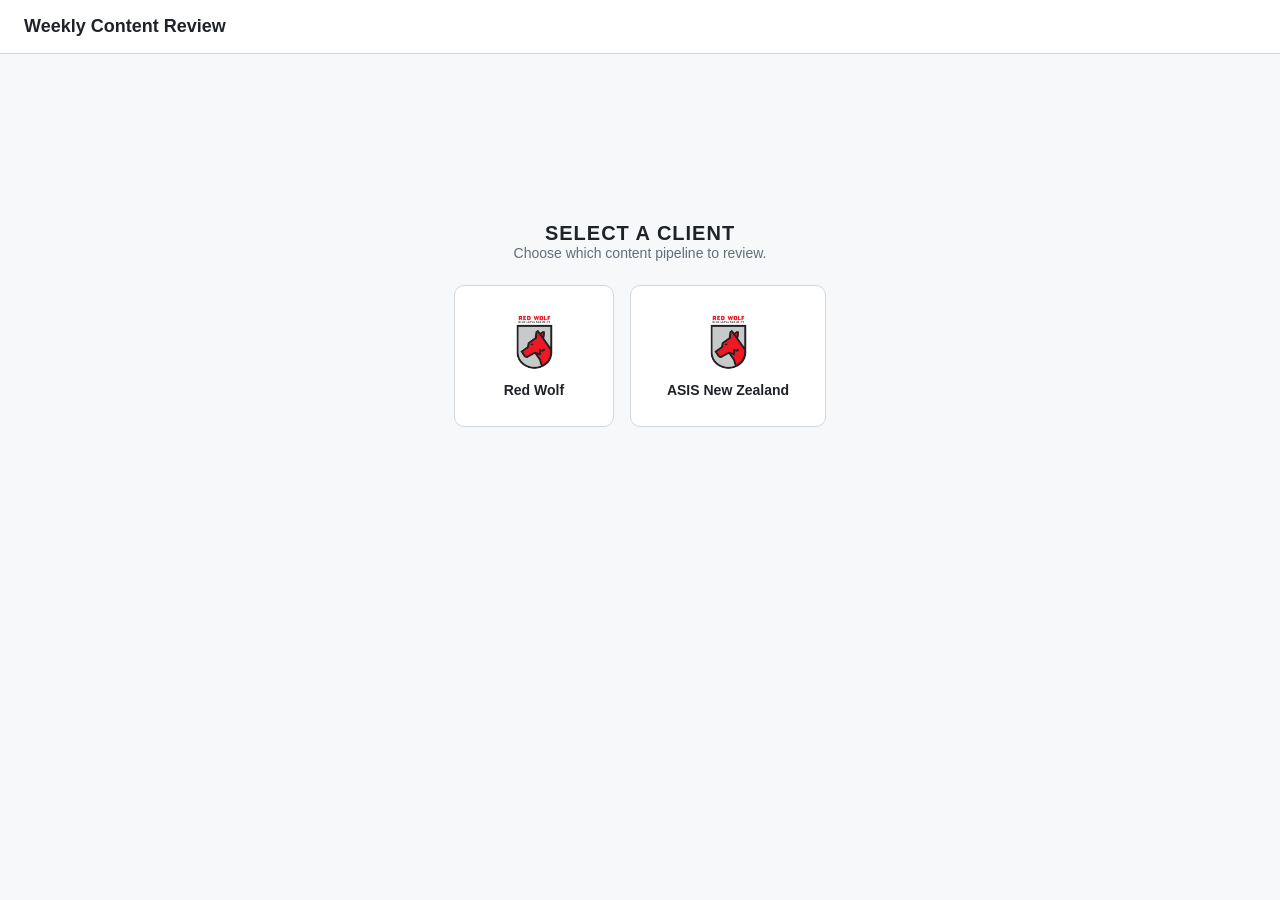
==== index.html @ 3a4e8558 "feat(ui): isolate clients — landing page picker, no cross-client toggle - Remove shared client-switc" ====
<!DOCTYPE html>
<html lang="en">
<head>
<meta charset="UTF-8">
<meta name="viewport" content="width=device-width, initial-scale=1.0">
<title>Weekly Content Review</title>
<script src="REDWOLF/config.js" onerror="void 0"></script>
<script src="ASIS/config.js" onerror="void 0"></script>
<script>
const CLIENTS = {
  REDWOLF: { title: "Red Wolf",        tokenVar: "__MD_REDWOLF__", csvPath: "REDWOLF/XLS-2026Q4.xls", logo: "REDWOLF/logo.jpg" },
  ASIS:    { title: "ASIS New Zealand", tokenVar: "__MD_ASIS__",    csvPath: "ASIS/XLS-2026Q4.xls",    logo: "ASIS/logo.jpg"    },
};
const _key = location.hash.slice(1).toUpperCase();
// If no valid hash, show a landing page instead of defaulting silently to one client
const _cfg = CLIENTS[_key];
if (_cfg) {
  window.__MD_CFG__ = _cfg;
  document.title = _cfg.title + " — Weekly Content Review";
}
// Any hash change (landing card click or back/forward) reloads the page so the
// correct client config is picked up from scratch.
window.addEventListener("hashchange", () => location.reload());
</script>
<link rel="stylesheet" href="app.css">
<style>
  header span#week-label { margin-left: 0; }

  /* Landing page shown when no client hash is in the URL */
  #landing { display: none; flex-direction: column; align-items: center; justify-content: center; min-height: 60vh; gap: 24px; text-align: center; }
  #landing h2 { font-size: 20px; font-weight: 600; color: #1f2328; margin: 0; }
  #landing p  { font-size: 14px; color: #636e7b; margin: 0; }
  .landing-cards { display: flex; gap: 16px; flex-wrap: wrap; justify-content: center; }
  .landing-card { display: flex; flex-direction: column; align-items: center; gap: 12px; padding: 28px 36px; border: 1px solid #d0d7de; border-radius: 10px; background: #fff; cursor: pointer; text-decoration: none; color: inherit; transition: border-color 0.15s, box-shadow 0.15s; min-width: 160px; }
  .landing-card:hover { border-color: #0969da; box-shadow: 0 2px 8px rgba(9,105,218,0.12); }
  .landing-card img { width: 56px; height: 56px; object-fit: contain; border-radius: 6px; }
  .landing-card span { font-size: 14px; font-weight: 600; color: #1f2328; }
</style>
</head>
<body>

<header>
  <img id="client-logo" src="" alt="" style="display:none">
  <h1>Weekly Content Review</h1>
  <span id="week-label"></span>
</header>

<!-- Landing: shown when URL has no client hash -->
<div id="landing">
  <div>
    <h2>Select a client</h2>
    <p>Choose which content pipeline to review.</p>
  </div>
  <div class="landing-cards">
    <a class="landing-card" href="#REDWOLF">
      <img src="REDWOLF/logo.jpg" alt="Red Wolf">
      <span>Red Wolf</span>
    </a>
    <a class="landing-card" href="#ASIS">
      <img src="ASIS/logo.jpg" alt="ASIS New Zealand">
      <span>ASIS New Zealand</span>
    </a>
  </div>
</div>

<div class="filter-toggle-bar" id="filter-toggle-bar" style="display:none">
  <button class="toggle-pill" id="sort-toggle" data-sort="score-desc">
    <svg width="12" height="12" viewBox="0 0 16 16" fill="currentColor"><path d="M0 4.75A.75.75 0 0 1 .75 4h14.5a.75.75 0 0 1 0 1.5H.75A.75.75 0 0 1 0 4.75ZM0 11.25a.75.75 0 0 1 .75-.75h6.5a.75.75 0 0 1 0 1.5H.75a.75.75 0 0 1-.75-.75ZM3 7.5a.75.75 0 0 0 0 1.5h10a.75.75 0 0 0 0-1.5Z"/></svg>
    <span class="sort-pill-label">High score</span>
  </button>
  <button class="toggle-pill" id="filter-toggle">
    <svg width="14" height="14" viewBox="0 0 16 16" fill="currentColor"><path d="M2.75 3h10.5a.75.75 0 0 1 0 1.5H2.75a.75.75 0 0 1 0-1.5ZM5.25 7.5h5.5a.75.75 0 0 1 0 1.5h-5.5a.75.75 0 0 1 0-1.5ZM7.75 12h.5a.75.75 0 0 1 0 1.5h-.5a.75.75 0 0 1 0-1.5Z"/></svg>
    Filters
    <span class="filter-count" id="filter-count"></span>
    <svg class="filter-toggle-chevron" width="12" height="12" viewBox="0 0 16 16" fill="currentColor"><path d="M4.427 7.427l3.396 3.396a.25.25 0 0 0 .354 0l3.396-3.396A.25.25 0 0 0 11.396 7H4.604a.25.25 0 0 0-.177.427Z"/></svg>
  </button>
</div>
<div class="filter-bar" id="filter-bar">
  <div class="filter-search-row">
    <svg width="14" height="14" viewBox="0 0 16 16" fill="currentColor"><path d="M10.68 11.74a6 6 0 0 1-7.922-8.982 6 6 0 0 1 8.982 7.922l3.04 3.04a.749.749 0 0 1-.326 1.275.749.749 0 0 1-.734-.215ZM11.5 7a4.499 4.499 0 1 0-8.997 0A4.499 4.499 0 0 0 11.5 7Z"/></svg>
    <input type="text" id="keyword-search" class="filter-search-input" placeholder="Search posts…">
  </div>
  <div class="filter-bar-bottom">
    <div class="filter-bar-group">
      <div class="filter-group">
        <span class="filter-label">Week</span>
        <div id="f-week"></div>
      </div>
      <div class="filter-group">
        <span class="filter-label">Topic</span>
        <div id="f-topic"></div>
      </div>
      <div class="filter-group">
        <span class="filter-label">Type</span>
        <div id="f-type"></div>
      </div>
      <div class="filter-group">
        <span class="filter-label">Feedback</span>
        <div id="f-feedback">
          <button class="chip active unreviewed" data-filter="feedback" data-value="unreviewed">Unreviewed</button>
          <button class="chip active win"        data-filter="feedback" data-value="win">Win</button>
          <button class="chip active tie"        data-filter="feedback" data-value="tie">Tie</button>
          <button class="chip active lost"       data-filter="feedback" data-value="lost">Lost</button>
          <button class="chip-reset" id="feedback-reset" style="display:none">Reset</button>
        </div>
      </div>
    </div>
    <div class="filter-bar-actions">
      <button class="btn-filter-reset" id="filter-clear">Reset</button>
      <button class="btn-filter-search" id="filter-search">Search</button>
    </div>
  </div>
</div>

<main id="posts-section">
  <h2>Posts for approval</h2>
  <div id="posts"><p class="loading">Loading posts…</p></div>
</main>

<script>
(function() {
  const cfg = window.__MD_CFG__;
  if (cfg) {
    // Client selected — show content, set logo
    const logo = document.getElementById("client-logo");
    logo.src = cfg.logo;
    logo.alt = cfg.title;
    logo.style.display = "";
  } else {
    // No client hash — show landing, hide content area
    document.getElementById("landing").style.display = "flex";
    document.getElementById("posts-section").style.display = "none";
    document.getElementById("filter-toggle-bar").style.display = "none";
    document.getElementById("filter-bar").style.display = "none";
    // hashchange fires when user clicks a landing card — reload so app.js runs with new hash
  }
})();
</script>
<script src="app.js"></script>
</body>
</html>
---- app.css ----
* { box-sizing: border-box; margin: 0; padding: 0; }
body { font-family: -apple-system, BlinkMacSystemFont, "Segoe UI", sans-serif; background: #f6f8fa; color: #1f2328; min-height: 100vh; }
header { background: #ffffff; border-bottom: 1px solid #d0d7de; padding: 16px 24px; display: flex; align-items: center; gap: 12px; }
header img { height: 36px; border-radius: 4px; }
header h1 { font-size: 18px; font-weight: 600; color: #1f2328; }
header span { font-size: 13px; color: #636e7b; margin-left: auto; }
main { max-width: 1140px; margin: 32px auto; padding: 0 24px; }
h2 { font-size: 14px; font-weight: 600; color: #636e7b; text-transform: uppercase; letter-spacing: 0.05em; margin-bottom: 16px; }
.post { background: #ffffff; border: 1px solid #d0d7de; border-radius: 8px; margin-bottom: 16px; overflow: hidden; }
.post-header { padding: 14px 16px; border-bottom: 1px solid #eaeef2; display: flex; align-items: center; gap: 10px; }
.badge { font-size: 11px; font-weight: 600; padding: 2px 8px; border-radius: 12px; background: #ddf4ff; color: #0969da; border: 1px solid #54aeff66; }
.post-id { font-size: 12px; color: #636e7b; margin-left: auto; }
.score { font-size: 12px; color: #636e7b; margin-left: 8px; }
.post-body { padding: 14px 16px; }
.post-title, .post-desc, .mentions, .hashtags { max-width: 860px; }
.post-title { font-size: 15px; font-weight: 600; margin-bottom: 6px; color: #1f2328; }
.post-desc { font-size: 13px; color: #636e7b; line-height: 1.5; margin-bottom: 12px; }
.post-media { font-size: 12px; color: #636e7b; margin-bottom: 4px; }
.post-media a { color: #0969da; text-decoration: none; }
.post-media a:hover { text-decoration: underline; }
.media-box { width: 100%; aspect-ratio: 4/5; max-height: 85vh; border-radius: 6px; margin-bottom: 10px; overflow: hidden; background: #f6f8fa; position: relative; }
.media-preview { width: 100%; height: 100%; object-fit: contain; display: block; cursor: pointer; }
.media-pending { display: flex; align-items: center; justify-content: center; gap: 8px; width: 100%; height: 100%; border: 1.5px dashed #d0d7de; border-radius: 6px; font-size: 13px; color: #afb8c1; }
.media-type-badge { position: absolute; bottom: 8px; right: 8px; background: rgba(0,0,0,0.45); color: #fff; font-size: 10px; font-weight: 700; letter-spacing: 0.06em; padding: 2px 7px; border-radius: 4px; pointer-events: none; }
.pdf-preview { width: 100%; height: 100%; border: none; display: block; background: #f6f8fa; }
.pdf-loading { text-align: center; padding: 40px; color: #636e7b; font-size: 13px; }
.feedback { padding: 12px 16px; border-top: 1px solid #eaeef2; display: flex; flex-direction: column; gap: 8px; background: #f6f8fa; }
.feedback-buttons { display: flex; align-items: center; gap: 8px; }
.feedback-buttons span { font-size: 12px; color: #636e7b; margin-right: 4px; }
.feedback-comment-row { display: flex; gap: 6px; align-items: center; }
.feedback-comment { flex: 1; font-size: 12px; padding: 6px 10px; border: 1px solid #d0d7de; border-radius: 6px; background: #ffffff; color: #1f2328; outline: none; transition: border-color 0.15s, box-shadow 0.15s; }
.feedback-comment:focus { border-color: #0969da; box-shadow: 0 0 0 3px rgba(9,105,218,0.1); }
.feedback-comment::placeholder { color: #afb8c1; }
.btn-comment-post { font-size: 12px; font-weight: 600; padding: 6px 12px; border-radius: 6px; border: none; background: #0969da; color: #fff; cursor: pointer; white-space: nowrap; transition: background 0.12s; }
.btn-comment-post:hover { background: #0860ca; }
.btn-comment-post:disabled { opacity: 0.4; cursor: not-allowed; }
.btn-comment-delete { font-size: 12px; padding: 6px 12px; border-radius: 6px; border: 1px solid #d0d7de; background: #fff; color: #636e7b; cursor: pointer; white-space: nowrap; transition: all 0.12s; }
.btn-comment-delete:hover { border-color: #cf222e; color: #cf222e; background: #ffebe9; }
.btn-comment-delete:disabled { opacity: 0.4; cursor: not-allowed; }
.saved-comment { font-size: 11px; color: #636e7b; padding: 4px 2px; display: none; }
.saved-comment.visible { display: block; }
.saved-comment-label { font-weight: 600; color: #8c959f; margin-right: 4px; }
.btn { padding: 5px 14px; font-size: 13px; font-weight: 500; border: 1px solid; border-radius: 6px; cursor: pointer; transition: all 0.15s; background: #ffffff; }
.btn-win  { color: #1a7f37; border-color: #1a7f3766; }
.btn-win:hover, .btn-win.active  { background: #dafbe1; border-color: #1a7f37; }
.btn-tie  { color: #9a6700; border-color: #9a670066; }
.btn-tie:hover, .btn-tie.active  { background: #fff8c5; border-color: #9a6700; }
.btn-lost { color: #cf222e; border-color: #cf222e66; }
.btn-lost:hover, .btn-lost.active { background: #ffebe9; border-color: #cf222e; }
.btn:disabled { opacity: 0.4; cursor: not-allowed; }
.status { font-size: 12px; margin-left: 8px; color: #636e7b; min-width: 120px; }
.btn-copy { margin-left: auto; padding: 5px 8px; background: transparent; border: 1px solid #d0d7de; border-radius: 6px; color: #636e7b; cursor: pointer; display: flex; align-items: center; gap: 5px; font-size: 12px; transition: all 0.15s; }
.btn-copy:hover { background: #f6f8fa; border-color: #0969da; color: #0969da; }
.btn-copy.copied { color: #1a7f37; border-color: #1a7f37; background: #dafbe1; }
.status.ok   { color: #1a7f37; }
.status.err  { color: #cf222e; }
.loading { text-align: center; padding: 48px; color: #636e7b; }
.mentions { font-size: 12px; color: #0969da; margin-top: 8px; margin-bottom: 4px; font-weight: 500; }
.mentions-label { font-size: 11px; color: #636e7b; margin-right: 4px; font-weight: 400; }
.hashtags { font-size: 11px; color: #0969da; margin-bottom: 12px; }
.filter-toggle-bar { background: #ffffff; border-bottom: 1px solid #d0d7de; padding: 8px 24px; display: flex; align-items: center; gap: 8px; }
.toggle-pill { display: flex; align-items: center; gap: 6px; background: #f6f8fa; border: 1px solid #d0d7de; border-radius: 20px; padding: 5px 12px; cursor: pointer; font-size: 12px; font-weight: 500; color: #636e7b; transition: all 0.15s; }
.toggle-pill:hover { background: #eaeef2; border-color: #afb8c1; color: #1f2328; }
.toggle-pill.active { background: #ddf4ff; border-color: #0969da; color: #0969da; }
.filter-count { display: none; background: #0969da; color: #fff; font-size: 10px; font-weight: 700; border-radius: 10px; padding: 1px 6px; line-height: 1.5; }
.filter-count.visible { display: inline-block; }
.filter-toggle-chevron { transition: transform 0.2s ease; opacity: 0.45; flex-shrink: 0; }
.toggle-pill.active .filter-toggle-chevron { transform: rotate(180deg); opacity: 0.8; }
.filter-bar { background: #ffffff; border-bottom: 1px solid #d0d7de; display: flex; flex-direction: column; gap: 8px; max-height: 0; overflow: hidden; padding: 0 24px; transition: max-height 0.3s ease, padding 0.25s ease; }
.filter-bar.open { max-height: 200px; padding: 12px 24px; }
.filter-search-row { display: flex; align-items: center; gap: 8px; background: #f6f8fa; border: 1px solid #d0d7de; border-radius: 8px; padding: 7px 12px; color: #afb8c1; transition: all 0.15s; }
.filter-search-row:focus-within { background: #ffffff; border-color: #0969da; box-shadow: 0 0 0 3px rgba(9,105,218,0.1); color: #0969da; }
.filter-search-input { border: none; outline: none; font-size: 13px; color: #1f2328; flex: 1; background: transparent; min-width: 160px; }
.filter-search-input::placeholder { color: #afb8c1; }
.filter-bar-bottom { display: flex; flex-direction: column; gap: 8px; }
.filter-bar-group { display: flex; align-items: stretch; border: 1px solid #d0d7de; border-radius: 8px; overflow: hidden; background: #ffffff; box-shadow: 0 1px 2px rgba(31,35,40,0.04); }
.filter-group { display: flex; flex-direction: column; align-items: flex-start; gap: 3px; padding: 6px 12px; border-right: 1px solid #d0d7de; }
.filter-group:last-child { border-right: none; }
#f-feedback { display: flex; flex-wrap: wrap; gap: 4px; }
.filter-label { font-size: 10px; font-weight: 600; color: #8c959f; text-transform: uppercase; letter-spacing: 0.06em; white-space: nowrap; }
.chip-reset { font-size: 11px; padding: 3px 8px; border-radius: 20px; border: 1px dashed #d0d7de; background: none; color: #8c959f; cursor: pointer; transition: all 0.12s; white-space: nowrap; }
.chip-reset:hover { border-color: #cf222e; color: #cf222e; background: #fff0f0; }
.filter-bar-actions { display: flex; gap: 6px; justify-content: flex-end; }
.btn-filter-reset { font-size: 12px; padding: 6px 12px; border-radius: 6px; border: 1px solid #d0d7de; background: #ffffff; color: #636e7b; cursor: pointer; transition: all 0.12s; }
.btn-filter-reset:hover { border-color: #cf222e; color: #cf222e; background: #fff0f0; }
.btn-filter-search { font-size: 12px; font-weight: 600; padding: 6px 16px; border-radius: 6px; border: none; background: #0969da; color: #ffffff; cursor: pointer; transition: background 0.12s; }
.btn-filter-search:hover { background: #0860ca; }
.chip { font-size: 12px; padding: 3px 10px; border-radius: 20px; border: 1px solid #d0d7de; background: #ffffff; color: #636e7b; cursor: pointer; transition: all 0.12s; white-space: nowrap; }
.chip:hover { border-color: #0969da; color: #0969da; }
.chip.active { background: #0969da; border-color: #0969da; color: #ffffff; }
.chip.active.win  { background: #1a7f37; border-color: #1a7f37; }
.chip.active.tie  { background: #9a6700; border-color: #9a6700; }
.chip.active.lost { background: #cf222e; border-color: #cf222e; }
.chip.active.unreviewed { background: #636e7b; border-color: #636e7b; }
.post.hidden { display: none; }
.filter-select { font-size: 12px; padding: 4px 24px 4px 8px; border-radius: 4px; border: 1px solid transparent; background: #ffffff url("data:image/svg+xml,%3Csvg xmlns='http://www.w3.org/2000/svg' width='10' height='6'%3E%3Cpath d='M0 0l5 6 5-6z' fill='%238c959f'/%3E%3C/svg%3E") no-repeat right 7px center / 8px; color: #1f2328; cursor: pointer; appearance: none; -webkit-appearance: none; }
.filter-select:hover { background-color: #f6f8fa; border-color: #d0d7de; }
.filter-select:focus { outline: none; border-color: #0969da; }
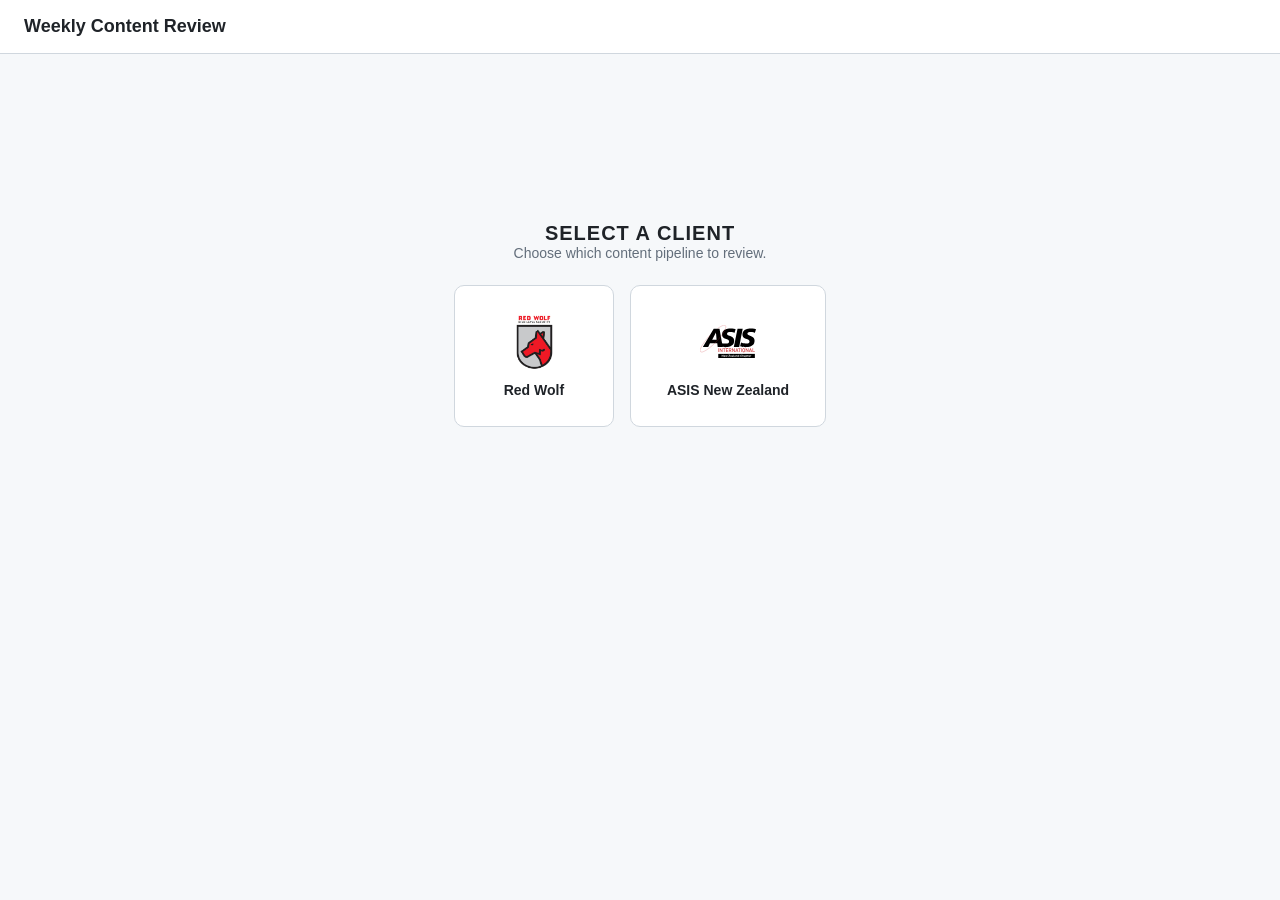
==== commit 40aa6c9c: "fix(ui): remove PDF blob fetch that caused Save As dialog; fix ASIS logo - Replace data-pdf/blob URL" ====
--- a/index.html
+++ b/index.html
@@ -9,7 +9,7 @@
 <script>
 const CLIENTS = {
   REDWOLF: { title: "Red Wolf",        tokenVar: "__MD_REDWOLF__", csvPath: "REDWOLF/XLS-2026Q4.xls", logo: "REDWOLF/logo.jpg" },
-  ASIS:    { title: "ASIS New Zealand", tokenVar: "__MD_ASIS__",    csvPath: "ASIS/XLS-2026Q4.xls",    logo: "ASIS/logo.jpg"    },
+  ASIS:    { title: "ASIS New Zealand", tokenVar: "__MD_ASIS__",    csvPath: "ASIS/XLS-2026Q4.xls",    logo: "ASIS/logo.svg"    },
 };
 const _key = location.hash.slice(1).toUpperCase();
 // If no valid hash, show a landing page instead of defaulting silently to one client
@@ -57,7 +57,7 @@
       <span>Red Wolf</span>
     </a>
     <a class="landing-card" href="#ASIS">
-      <img src="ASIS/logo.jpg" alt="ASIS New Zealand">
+      <img src="ASIS/logo.svg" alt="ASIS New Zealand">
       <span>ASIS New Zealand</span>
     </a>
   </div>
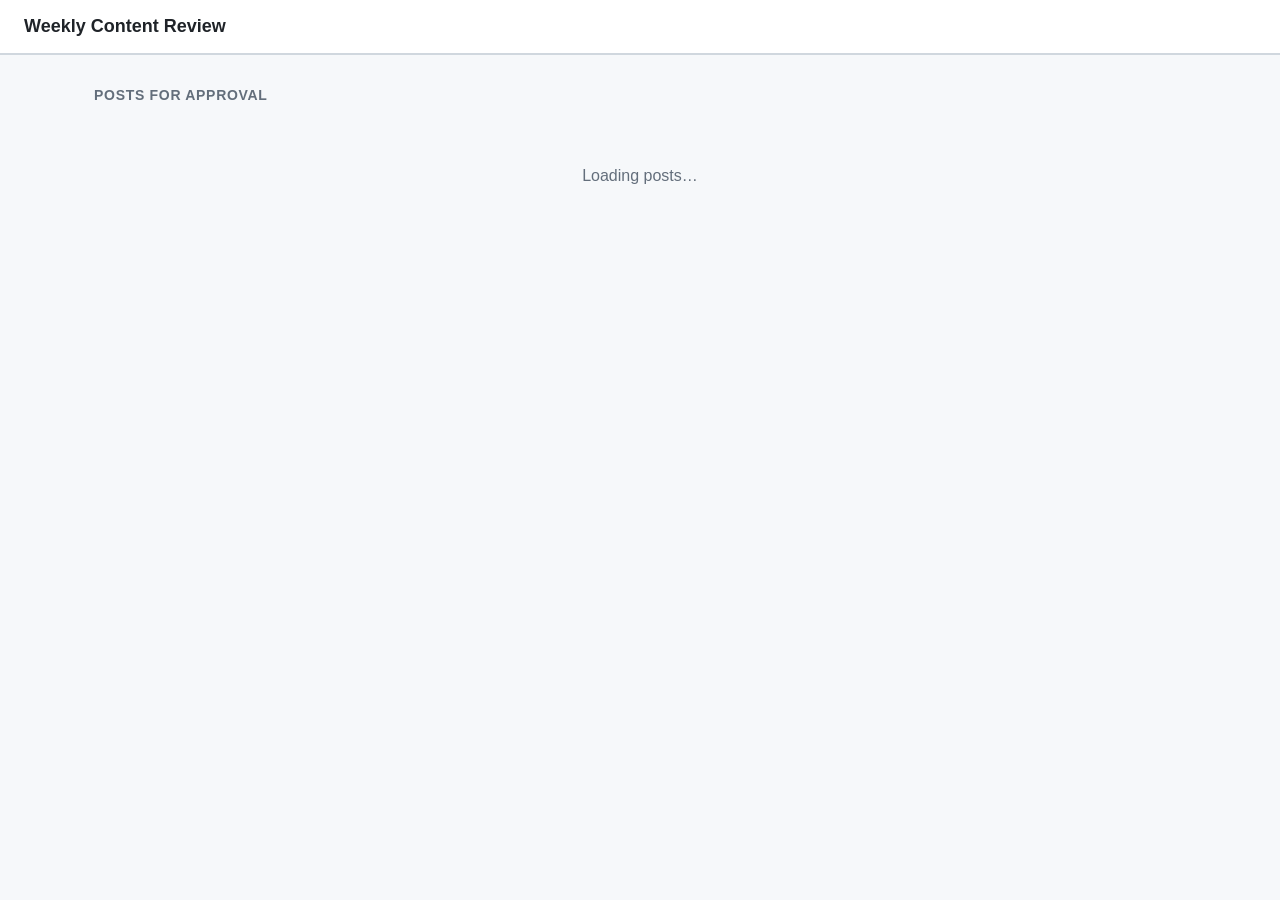
==== commit 2fec7601: "remove landing page — clients use direct URL only Visiting /md-post/ without a valid #REDWOLF or #AS" ====
--- a/index.html
+++ b/index.html
@@ -12,29 +12,16 @@
   ASIS:    { title: "ASIS New Zealand", tokenVar: "__MD_ASIS__",    csvPath: "ASIS/XLS-2026Q4.xls",    logo: "ASIS/logo.svg"    },
 };
 const _key = location.hash.slice(1).toUpperCase();
-// If no valid hash, show a landing page instead of defaulting silently to one client
 const _cfg = CLIENTS[_key];
 if (_cfg) {
   window.__MD_CFG__ = _cfg;
   document.title = _cfg.title + " — Weekly Content Review";
 }
-// Any hash change (landing card click or back/forward) reloads the page so the
-// correct client config is picked up from scratch.
 window.addEventListener("hashchange", () => location.reload());
 </script>
 <link rel="stylesheet" href="app.css">
 <style>
   header span#week-label { margin-left: 0; }
-
-  /* Landing page shown when no client hash is in the URL */
-  #landing { display: none; flex-direction: column; align-items: center; justify-content: center; min-height: 60vh; gap: 24px; text-align: center; }
-  #landing h2 { font-size: 20px; font-weight: 600; color: #1f2328; margin: 0; }
-  #landing p  { font-size: 14px; color: #636e7b; margin: 0; }
-  .landing-cards { display: flex; gap: 16px; flex-wrap: wrap; justify-content: center; }
-  .landing-card { display: flex; flex-direction: column; align-items: center; gap: 12px; padding: 28px 36px; border: 1px solid #d0d7de; border-radius: 10px; background: #fff; cursor: pointer; text-decoration: none; color: inherit; transition: border-color 0.15s, box-shadow 0.15s; min-width: 160px; }
-  .landing-card:hover { border-color: #0969da; box-shadow: 0 2px 8px rgba(9,105,218,0.12); }
-  .landing-card img { width: 56px; height: 56px; object-fit: contain; border-radius: 6px; }
-  .landing-card span { font-size: 14px; font-weight: 600; color: #1f2328; }
 </style>
 </head>
 <body>
@@ -44,24 +31,6 @@
   <h1>Weekly Content Review</h1>
   <span id="week-label"></span>
 </header>
-
-<!-- Landing: shown when URL has no client hash -->
-<div id="landing">
-  <div>
-    <h2>Select a client</h2>
-    <p>Choose which content pipeline to review.</p>
-  </div>
-  <div class="landing-cards">
-    <a class="landing-card" href="#REDWOLF">
-      <img src="REDWOLF/logo.jpg" alt="Red Wolf">
-      <span>Red Wolf</span>
-    </a>
-    <a class="landing-card" href="#ASIS">
-      <img src="ASIS/logo.svg" alt="ASIS New Zealand">
-      <span>ASIS New Zealand</span>
-    </a>
-  </div>
-</div>
 
 <div class="filter-toggle-bar" id="filter-toggle-bar" style="display:none">
   <button class="toggle-pill" id="sort-toggle" data-sort="score-desc">
@@ -121,18 +90,10 @@
 (function() {
   const cfg = window.__MD_CFG__;
   if (cfg) {
-    // Client selected — show content, set logo
     const logo = document.getElementById("client-logo");
     logo.src = cfg.logo;
     logo.alt = cfg.title;
     logo.style.display = "";
-  } else {
-    // No client hash — show landing, hide content area
-    document.getElementById("landing").style.display = "flex";
-    document.getElementById("posts-section").style.display = "none";
-    document.getElementById("filter-toggle-bar").style.display = "none";
-    document.getElementById("filter-bar").style.display = "none";
-    // hashchange fires when user clicks a landing card — reload so app.js runs with new hash
   }
 })();
 </script>
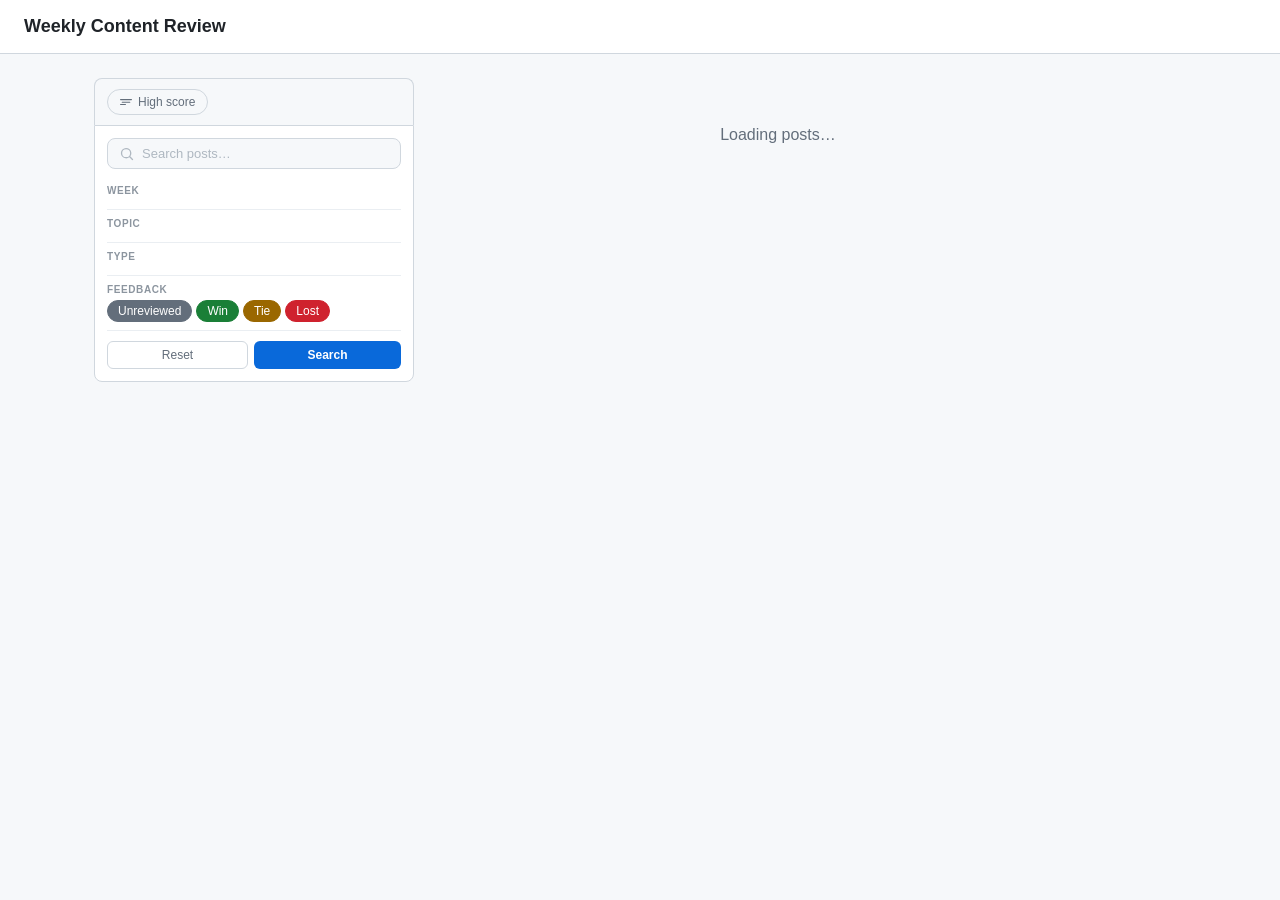
==== commit 055adac8: "refactor: two-column layout with sticky filter sidebar - Filter section moves to left column (320px " ====
--- a/index.html
+++ b/index.html
@@ -11,7 +11,7 @@
   REDWOLF: { title: "Red Wolf",        tokenVar: "__MD_REDWOLF__", csvPath: "REDWOLF/XLS-2026Q4.xls", logo: "REDWOLF/logo.jpg" },
   ASIS:    { title: "ASIS New Zealand", tokenVar: "__MD_ASIS__",    csvPath: "ASIS/XLS-2026Q4.xls",    logo: "ASIS/logo.svg"    },
 };
-const _key = location.hash.slice(1).toUpperCase();
+const _key = location.hash.slice(1).replace(/\/$/, "").toUpperCase();
 const _cfg = CLIENTS[_key];
 if (_cfg) {
   window.__MD_CFG__ = _cfg;
@@ -32,59 +32,62 @@
   <span id="week-label"></span>
 </header>
 
-<div class="filter-toggle-bar" id="filter-toggle-bar" style="display:none">
-  <button class="toggle-pill" id="sort-toggle" data-sort="score-desc">
-    <svg width="12" height="12" viewBox="0 0 16 16" fill="currentColor"><path d="M0 4.75A.75.75 0 0 1 .75 4h14.5a.75.75 0 0 1 0 1.5H.75A.75.75 0 0 1 0 4.75ZM0 11.25a.75.75 0 0 1 .75-.75h6.5a.75.75 0 0 1 0 1.5H.75a.75.75 0 0 1-.75-.75ZM3 7.5a.75.75 0 0 0 0 1.5h10a.75.75 0 0 0 0-1.5Z"/></svg>
-    <span class="sort-pill-label">High score</span>
-  </button>
-  <button class="toggle-pill" id="filter-toggle">
-    <svg width="14" height="14" viewBox="0 0 16 16" fill="currentColor"><path d="M2.75 3h10.5a.75.75 0 0 1 0 1.5H2.75a.75.75 0 0 1 0-1.5ZM5.25 7.5h5.5a.75.75 0 0 1 0 1.5h-5.5a.75.75 0 0 1 0-1.5ZM7.75 12h.5a.75.75 0 0 1 0 1.5h-.5a.75.75 0 0 1 0-1.5Z"/></svg>
-    Filters
-    <span class="filter-count" id="filter-count"></span>
-    <svg class="filter-toggle-chevron" width="12" height="12" viewBox="0 0 16 16" fill="currentColor"><path d="M4.427 7.427l3.396 3.396a.25.25 0 0 0 .354 0l3.396-3.396A.25.25 0 0 0 11.396 7H4.604a.25.25 0 0 0-.177.427Z"/></svg>
-  </button>
-</div>
-<div class="filter-bar" id="filter-bar">
-  <div class="filter-search-row">
-    <svg width="14" height="14" viewBox="0 0 16 16" fill="currentColor"><path d="M10.68 11.74a6 6 0 0 1-7.922-8.982 6 6 0 0 1 8.982 7.922l3.04 3.04a.749.749 0 0 1-.326 1.275.749.749 0 0 1-.734-.215ZM11.5 7a4.499 4.499 0 1 0-8.997 0A4.499 4.499 0 0 0 11.5 7Z"/></svg>
-    <input type="text" id="keyword-search" class="filter-search-input" placeholder="Search posts…">
-  </div>
-  <div class="filter-bar-bottom">
-    <div class="filter-bar-group">
-      <div class="filter-group">
-        <span class="filter-label">Week</span>
-        <div id="f-week"></div>
+<div class="layout">
+  <aside class="sidebar">
+    <div class="filter-toggle-bar" id="filter-toggle-bar">
+      <button class="toggle-pill" id="sort-toggle" data-sort="score-desc">
+        <svg width="12" height="12" viewBox="0 0 16 16" fill="currentColor"><path d="M0 4.75A.75.75 0 0 1 .75 4h14.5a.75.75 0 0 1 0 1.5H.75A.75.75 0 0 1 0 4.75ZM0 11.25a.75.75 0 0 1 .75-.75h6.5a.75.75 0 0 1 0 1.5H.75a.75.75 0 0 1-.75-.75ZM3 7.5a.75.75 0 0 0 0 1.5h10a.75.75 0 0 0 0-1.5Z"/></svg>
+        <span class="sort-pill-label">High score</span>
+      </button>
+      <button class="toggle-pill" id="filter-toggle" style="display:none">
+        <svg width="14" height="14" viewBox="0 0 16 16" fill="currentColor"><path d="M2.75 3h10.5a.75.75 0 0 1 0 1.5H2.75a.75.75 0 0 1 0-1.5ZM5.25 7.5h5.5a.75.75 0 0 1 0 1.5h-5.5a.75.75 0 0 1 0-1.5ZM7.75 12h.5a.75.75 0 0 1 0 1.5h-.5a.75.75 0 0 1 0-1.5Z"/></svg>
+        Filters
+        <span class="filter-count" id="filter-count"></span>
+        <svg class="filter-toggle-chevron" width="12" height="12" viewBox="0 0 16 16" fill="currentColor"><path d="M4.427 7.427l3.396 3.396a.25.25 0 0 0 .354 0l3.396-3.396A.25.25 0 0 0 11.396 7H4.604a.25.25 0 0 0-.177.427Z"/></svg>
+      </button>
+    </div>
+    <div class="filter-bar open" id="filter-bar">
+      <div class="filter-search-row">
+        <svg width="14" height="14" viewBox="0 0 16 16" fill="currentColor"><path d="M10.68 11.74a6 6 0 0 1-7.922-8.982 6 6 0 0 1 8.982 7.922l3.04 3.04a.749.749 0 0 1-.326 1.275.749.749 0 0 1-.734-.215ZM11.5 7a4.499 4.499 0 1 0-8.997 0A4.499 4.499 0 0 0 11.5 7Z"/></svg>
+        <input type="text" id="keyword-search" class="filter-search-input" placeholder="Search posts…">
       </div>
-      <div class="filter-group">
-        <span class="filter-label">Topic</span>
-        <div id="f-topic"></div>
-      </div>
-      <div class="filter-group">
-        <span class="filter-label">Type</span>
-        <div id="f-type"></div>
-      </div>
-      <div class="filter-group">
-        <span class="filter-label">Feedback</span>
-        <div id="f-feedback">
-          <button class="chip active unreviewed" data-filter="feedback" data-value="unreviewed">Unreviewed</button>
-          <button class="chip active win"        data-filter="feedback" data-value="win">Win</button>
-          <button class="chip active tie"        data-filter="feedback" data-value="tie">Tie</button>
-          <button class="chip active lost"       data-filter="feedback" data-value="lost">Lost</button>
-          <button class="chip-reset" id="feedback-reset" style="display:none">Reset</button>
+      <div class="filter-bar-bottom">
+        <div class="filter-bar-group">
+          <div class="filter-group">
+            <span class="filter-label">Week</span>
+            <div id="f-week"></div>
+          </div>
+          <div class="filter-group">
+            <span class="filter-label">Topic</span>
+            <div id="f-topic"></div>
+          </div>
+          <div class="filter-group">
+            <span class="filter-label">Type</span>
+            <div id="f-type"></div>
+          </div>
+          <div class="filter-group">
+            <span class="filter-label">Feedback</span>
+            <div id="f-feedback">
+              <button class="chip active unreviewed" data-filter="feedback" data-value="unreviewed">Unreviewed</button>
+              <button class="chip active win"        data-filter="feedback" data-value="win">Win</button>
+              <button class="chip active tie"        data-filter="feedback" data-value="tie">Tie</button>
+              <button class="chip active lost"       data-filter="feedback" data-value="lost">Lost</button>
+              <button class="chip-reset" id="feedback-reset" style="display:none">Reset</button>
+            </div>
+          </div>
+        </div>
+        <div class="filter-bar-actions">
+          <button class="btn-filter-reset" id="filter-clear">Reset</button>
+          <button class="btn-filter-search" id="filter-search">Search</button>
         </div>
       </div>
     </div>
-    <div class="filter-bar-actions">
-      <button class="btn-filter-reset" id="filter-clear">Reset</button>
-      <button class="btn-filter-search" id="filter-search">Search</button>
-    </div>
-  </div>
+  </aside>
+
+  <main id="posts-section">
+    <div id="posts"><p class="loading">Loading posts…</p></div>
+  </main>
 </div>
-
-<main id="posts-section">
-  <h2>Posts for approval</h2>
-  <div id="posts"><p class="loading">Loading posts…</p></div>
-</main>
 
 <script>
 (function() {
--- a/app.css
+++ b/app.css
@@ -4,7 +4,19 @@
 header img { height: 36px; border-radius: 4px; }
 header h1 { font-size: 18px; font-weight: 600; color: #1f2328; }
 header span { font-size: 13px; color: #636e7b; margin-left: auto; }
-main { max-width: 1140px; margin: 32px auto; padding: 0 24px; }
+.layout { display: grid; grid-template-columns: 320px minmax(0, 680px); gap: 24px; max-width: 1140px; margin: 24px auto; padding: 0 24px; align-items: start; }
+.sidebar { position: sticky; top: 24px; }
+.sidebar .filter-toggle-bar { border: 1px solid #d0d7de; border-bottom: none; border-radius: 8px 8px 0 0; padding: 10px 12px; background: #f6f8fa; display: flex; }
+.sidebar .filter-bar { border: 1px solid #d0d7de; border-radius: 0 0 8px 8px; max-height: none !important; overflow: visible !important; padding: 12px !important; transition: none !important; background: #ffffff; }
+.sidebar .filter-bar-bottom { flex-direction: column; gap: 0; }
+.sidebar .filter-bar-group { flex-direction: column; border: none; box-shadow: none; border-radius: 0; overflow: visible; background: transparent; }
+.sidebar .filter-group { border-right: none; border-bottom: 1px solid #eaeef2; padding: 8px 0; width: 100%; }
+.sidebar .filter-group:last-child { border-bottom: none; }
+.sidebar #f-week, .sidebar #f-topic, .sidebar #f-type, .sidebar #f-feedback { display: flex; flex-wrap: wrap; gap: 4px; margin-top: 2px; }
+.sidebar .filter-bar-actions { padding-top: 10px; border-top: 1px solid #eaeef2; justify-content: stretch; }
+.sidebar .filter-bar-actions button { flex: 1; }
+main { min-width: 0; }
+@media (max-width: 860px) { .layout { grid-template-columns: 1fr; } .sidebar { position: static; } }
 h2 { font-size: 14px; font-weight: 600; color: #636e7b; text-transform: uppercase; letter-spacing: 0.05em; margin-bottom: 16px; }
 .post { background: #ffffff; border: 1px solid #d0d7de; border-radius: 8px; margin-bottom: 16px; overflow: hidden; }
 .post-header { padding: 14px 16px; border-bottom: 1px solid #eaeef2; display: flex; align-items: center; gap: 10px; }
@@ -23,7 +35,6 @@
 .media-pending { display: flex; align-items: center; justify-content: center; gap: 8px; width: 100%; height: 100%; border: 1.5px dashed #d0d7de; border-radius: 6px; font-size: 13px; color: #afb8c1; }
 .media-type-badge { position: absolute; bottom: 8px; right: 8px; background: rgba(0,0,0,0.45); color: #fff; font-size: 10px; font-weight: 700; letter-spacing: 0.06em; padding: 2px 7px; border-radius: 4px; pointer-events: none; }
 .pdf-preview { width: 100%; height: 100%; border: none; display: block; background: #f6f8fa; }
-.pdf-loading { text-align: center; padding: 40px; color: #636e7b; font-size: 13px; }
 .feedback { padding: 12px 16px; border-top: 1px solid #eaeef2; display: flex; flex-direction: column; gap: 8px; background: #f6f8fa; }
 .feedback-buttons { display: flex; align-items: center; gap: 8px; }
 .feedback-buttons span { font-size: 12px; color: #636e7b; margin-right: 4px; }
